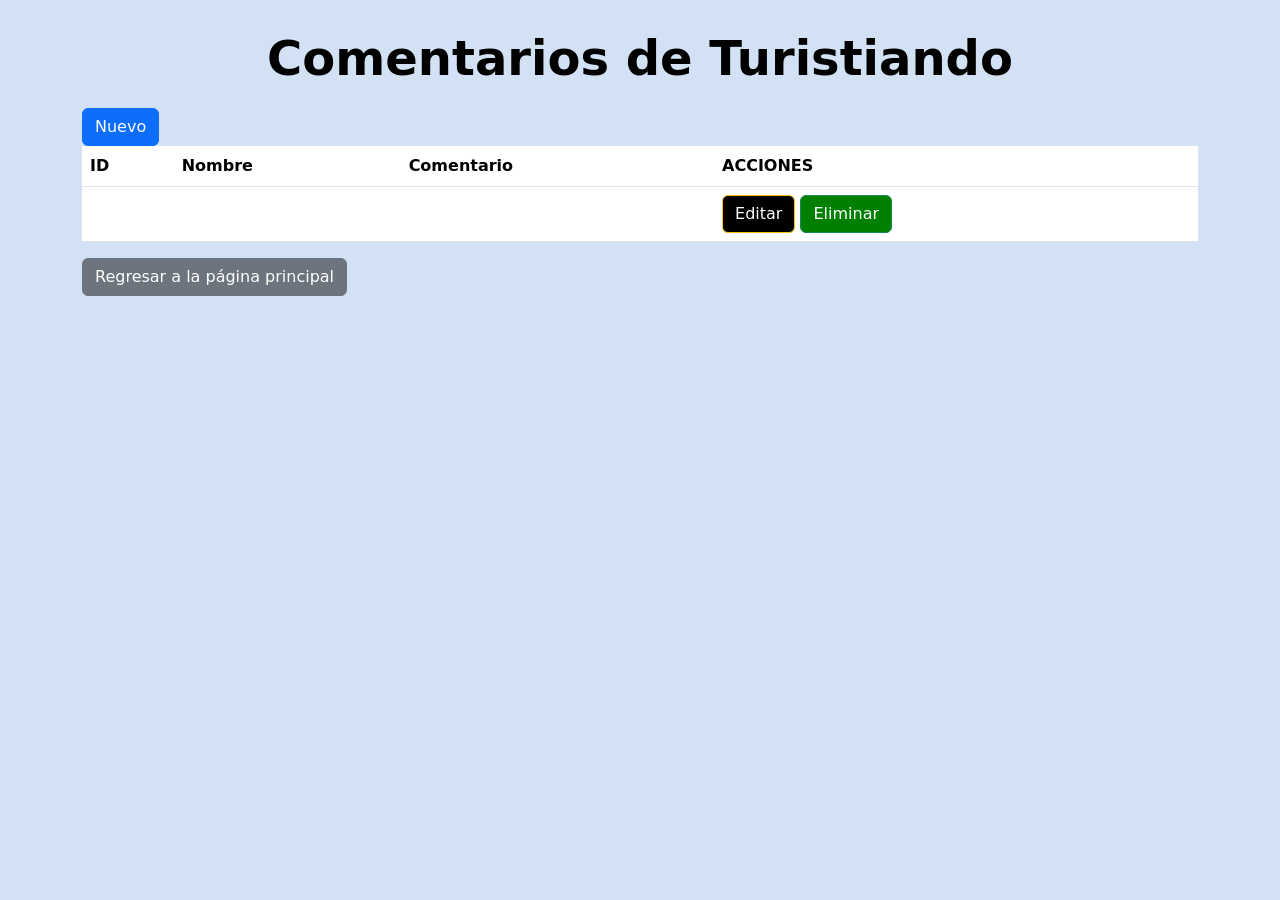
==== src/main/resources/templates/index.html @ 6c1e0a7e "Initial commit" ====
<!DOCTYPE html>
<html xmlns="https://www.thymeleaf.org">

<html>
<head>
    <title>Comentarios de Turistiando</title>
    <link rel="stylesheet" href="https://cdn.jsdelivr.net/npm/bootstrap@5.0.0/dist/css/bootstrap.min.css">
    <meta charset="UTF-8">
    <meta name="viewport" content="width=device-width, initial-scale=1.0">
    <style>
        body {
         background-image: url("https://caribe.lat/blog/wp-content/uploads/2016/10/Lugares-de-Costa-Rica.jpg");
         background-repeat: no-repeat;
         background-size: cover;   
         background-color: #D2E2F4;
        }

        .page-title {
            font-size: 3em;
            font-weight: bold;
            color: black;
            text-align: center;
            margin-top: 30px;
            margin-bottom: 20px;
        }

        .btn-warning{
            background-color: black;
            color: white;
        }

        .btn-success{
            background-color: green;
            color: white;
        }

        .comment-section {
            background-color: #FFFFFF;
        }
    </style>
</head>
<body>
    <div class="container mt-4">
        <h1 class="page-title">Comentarios de Turistiando</h1>
        <a th:href="@{/new}" class="btn btn-primary">Nuevo</a>
        <table class="table">
            <thead>
                <tr>
                    <th>ID</th>
                    <th>Nombre</th>
                    <th>Comentario</th>
                    <th>ACCIONES</th>
                </tr>
            </thead>
            <tbody class="comment-section">
                <tr th:each="persona:${personas}">
                    <td th:text="${persona.id}"></td>
                    <td th:text="${persona.name}"></td>
                    <td th:text="${persona.telefono}"></td>
                    <td>
                        <a th:href="@{/editar/}+${persona.id}" class="btn btn-warning">Editar</a>
                        <a th:href="@{/eliminar/}+${persona.id}" class="btn btn-success" onclick="return confirm('¿Estás seguro que deseas eliminar?')">Eliminar</a>
                    </td>
                </tr>
            </tbody>
        </table>
        <a href="/" class="btn btn-secondary">Regresar a la página principal</a>
    </div>
</body>
</html>
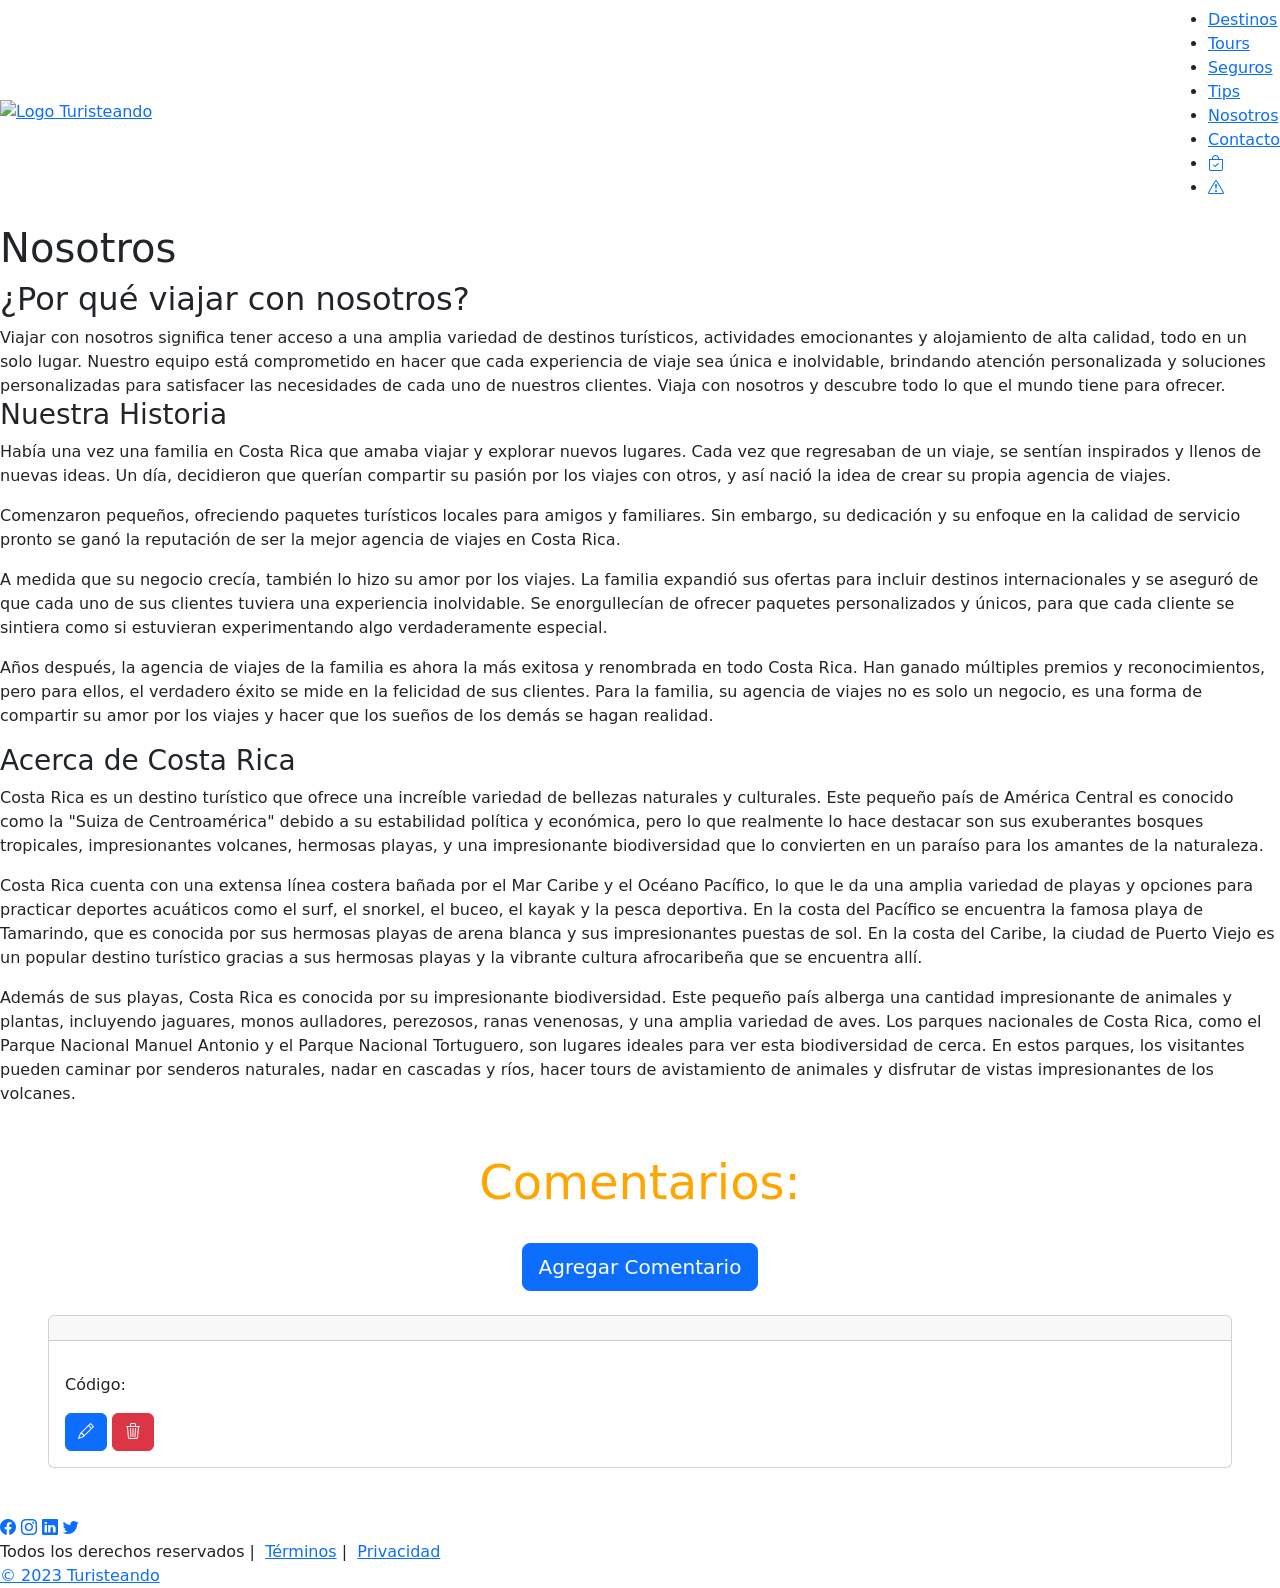
==== commit 0c56623b: "Destinos, Seguros and Tips updated" ====
--- a/src/main/resources/templates/index.html
+++ b/src/main/resources/templates/index.html
@@ -1,70 +1,103 @@
 <!DOCTYPE html>
 <html xmlns="https://www.thymeleaf.org">
 
-<html>
-<head>
-    <title>Comentarios de Turistiando</title>
-    <link rel="stylesheet" href="https://cdn.jsdelivr.net/npm/bootstrap@5.0.0/dist/css/bootstrap.min.css">
-    <meta charset="UTF-8">
-    <meta name="viewport" content="width=device-width, initial-scale=1.0">
-    <style>
-        body {
-         background-image: url("https://caribe.lat/blog/wp-content/uploads/2016/10/Lugares-de-Costa-Rica.jpg");
-         background-repeat: no-repeat;
-         background-size: cover;   
-         background-color: #D2E2F4;
-        }
-
-        .page-title {
-            font-size: 3em;
-            font-weight: bold;
-            color: black;
-            text-align: center;
-            margin-top: 30px;
-            margin-bottom: 20px;
-        }
-
-        .btn-warning{
-            background-color: black;
-            color: white;
-        }
-
-        .btn-success{
-            background-color: green;
-            color: white;
-        }
-
-        .comment-section {
-            background-color: #FFFFFF;
-        }
-    </style>
-</head>
-<body>
-    <div class="container mt-4">
-        <h1 class="page-title">Comentarios de Turistiando</h1>
-        <a th:href="@{/new}" class="btn btn-primary">Nuevo</a>
-        <table class="table">
-            <thead>
-                <tr>
-                    <th>ID</th>
-                    <th>Nombre</th>
-                    <th>Comentario</th>
-                    <th>ACCIONES</th>
-                </tr>
-            </thead>
-            <tbody class="comment-section">
-                <tr th:each="persona:${personas}">
-                    <td th:text="${persona.id}"></td>
-                    <td th:text="${persona.name}"></td>
-                    <td th:text="${persona.telefono}"></td>
-                    <td>
-                        <a th:href="@{/editar/}+${persona.id}" class="btn btn-warning">Editar</a>
-                        <a th:href="@{/eliminar/}+${persona.id}" class="btn btn-success" onclick="return confirm('¿Estás seguro que deseas eliminar?')">Eliminar</a>
-                    </td>
-                </tr>
-            </tbody>
-        </table>
-        <a href="/" class="btn btn-secondary">Regresar a la página principal</a>
-    </div>
-</body>
-</html>+    <html>
+        <head>
+            <title>Turisteando - Nosotros</title>
+            <meta charset="UTF-8">
+            <meta name="viewport" content="width=device-width, initial-scale=1.0">
+            <!-- favicon -->
+            <link rel="icon" href="./images/favicon.png" type="image/x-icon"
+                  title="Gps icons created by Freepik from www.flaticon.com">
+            <!-- Bootstrap -->
+            <link href="https://cdn.jsdelivr.net/npm/bootstrap@5.3.0-alpha3/dist/css/bootstrap.min.css" rel="stylesheet" integrity="sha384-KK94CHFLLe+nY2dmCWGMq91rCGa5gtU4mk92HdvYe+M/SXH301p5ILy+dN9+nJOZ" crossorigin="anonymous">
+            <!-- Bootstrap Icons -->
+            <link rel="stylesheet" href="https://cdn.jsdelivr.net/npm/bootstrap-icons@1.10.4/font/bootstrap-icons.css">
+            <!-- CSS -->
+            <link rel="stylesheet" href="css/mainStyles.css"/>
+            <link rel="stylesheet" href="css/about.css"/>
+        </head>
+        <body>
+            <div class="page-container">
+                <header class="header">
+                    <nav class="navbar">
+                        <a  class="nav-left" href="/home.html">
+                            <img class="logo" src="./images/logo.png" alt="Logo Turisteando"/>
+                        </a>
+                        <ul class="nav-right">
+                            <li><a href="/destinos">Destinos</a></li>
+                            <li><a href="/tours">Tours</a></li>
+                            <li><a href="/seguros">Seguros</a></li>
+                            <li><a href="/tips">Tips</a></li>
+                            <li><a href="/listar">Nosotros</a></li>
+                            <li><a href="/contacto">Contacto</a></li>
+                            <li><a href="/reserva"><em class="bi bi-bag-check"></em></a></li>
+                            <li><a href="/servicioalcliente"><em class="bi bi-exclamation-triangle"></em></a></li>
+                        </ul>
+                    </nav>
+                    <h1>Nosotros</h1>
+                </header>
+                <main class="main-container">
+                    <section class="sec-division">
+                        <div class="sec-division-left"> 
+                            <h2>¿<span>Por qué</span> viajar con nosotros?</h2>
+                        </div>
+                        <div class="sec-division-right">
+                            Viajar con nosotros significa tener acceso a una amplia variedad de destinos turísticos, actividades emocionantes y alojamiento de alta calidad, todo en un solo lugar. Nuestro equipo está comprometido en hacer que cada experiencia de viaje sea única e inolvidable, brindando atención personalizada y soluciones personalizadas para satisfacer las necesidades de cada uno de nuestros clientes. Viaja con nosotros y descubre todo lo que el mundo tiene para ofrecer.
+                        </div>
+                    </section>
+                    <section class="sec-division-img">
+                        <div class="mid-img"></div>
+                    </section>
+                    <section class="sec-division" style="align-items: start">
+                        <div class="about-info"> 
+                            <h3>Nuestra Historia</h3>
+                            <p>Había una vez una familia en Costa Rica que amaba viajar y explorar nuevos lugares. Cada vez que regresaban de un viaje, se sentían inspirados y llenos de nuevas ideas. Un día, decidieron que querían compartir su pasión por los viajes con otros, y así nació la idea de crear su propia agencia de viajes.</p>
+                            <p>Comenzaron pequeños, ofreciendo paquetes turísticos locales para amigos y familiares. Sin embargo, su dedicación y su enfoque en la calidad de servicio pronto se ganó la reputación de ser la mejor agencia de viajes en Costa Rica.</p>
+                            <p>A medida que su negocio crecía, también lo hizo su amor por los viajes. La familia expandió sus ofertas para incluir destinos internacionales y se aseguró de que cada uno de sus clientes tuviera una experiencia inolvidable. Se enorgullecían de ofrecer paquetes personalizados y únicos, para que cada cliente se sintiera como si estuvieran experimentando algo verdaderamente especial.</p>
+                            <p>Años después, la agencia de viajes de la familia es ahora la más exitosa y renombrada en todo Costa Rica. Han ganado múltiples premios y reconocimientos, pero para ellos, el verdadero éxito se mide en la felicidad de sus clientes. Para la familia, su agencia de viajes no es solo un negocio, es una forma de compartir su amor por los viajes y hacer que los sueños de los demás se hagan realidad.</p>
+                        </div>
+                        <div class="about-info">
+                            <h3>Acerca de Costa Rica</h3>
+                            <p>Costa Rica es un destino turístico que ofrece una increíble variedad de bellezas naturales y culturales. Este pequeño país de América Central es conocido como la "Suiza de Centroamérica" debido a su estabilidad política y económica, pero lo que realmente lo hace destacar son sus exuberantes bosques tropicales, impresionantes volcanes, hermosas playas, y una impresionante biodiversidad que lo convierten en un paraíso para los amantes de la naturaleza.</p>
+                            <p>Costa Rica cuenta con una extensa línea costera bañada por el Mar Caribe y el Océano Pacífico, lo que le da una amplia variedad de playas y opciones para practicar deportes acuáticos como el surf, el snorkel, el buceo, el kayak y la pesca deportiva. En la costa del Pacífico se encuentra la famosa playa de Tamarindo, que es conocida por sus hermosas playas de arena blanca y sus impresionantes puestas de sol. En la costa del Caribe, la ciudad de Puerto Viejo es un popular destino turístico gracias a sus hermosas playas y la vibrante cultura afrocaribeña que se encuentra allí.</p>
+                            <p>Además de sus playas, Costa Rica es conocida por su impresionante biodiversidad. Este pequeño país alberga una cantidad impresionante de animales y plantas, incluyendo jaguares, monos aulladores, perezosos, ranas venenosas, y una amplia variedad de aves. Los parques nacionales de Costa Rica, como el Parque Nacional Manuel Antonio y el Parque Nacional Tortuguero, son lugares ideales para ver esta biodiversidad de cerca. En estos parques, los visitantes pueden caminar por senderos naturales, nadar en cascadas y ríos, hacer tours de avistamiento de animales y disfrutar de vistas impresionantes de los volcanes.</p>
+                        </div>
+                    </section>
+                    <section class="m-5">
+                        <h2 class="mt-5" style="font-size: 3rem; text-align: center; color: #FFA500">Comentarios:</h2>
+                        <a class="m-5" th:href="@{/new}">
+                            <button type="button" class="btn btn-primary btn-lg mx-auto d-block">Agregar Comentario</button>
+                        </a>
+                        <div class="card mb-3"  th:each="persona:${personas}">
+                            <div class="card-header"><h5 class="card-title" th:text="${persona.name}"></h5></div>
+                            <div class="card-body">
+                                <p class="card-text"><span class=""  th:text="${persona.telefono}"></span></p>
+                                <p class="card-text">Código: <span class=""  th:text="${persona.id}"></span></p>
+                                <a class="btn btn-primary "  th:href="@{/editar/}+${persona.id}"><em class="bi bi-pencil"></em></a>
+                                <a class="btn btn-danger " th:href="@{/eliminar/}+${persona.id}"  onclick="return confirm('¿Desea eliminar este comentario?')"><em class="bi bi-trash3"></em></a>
+                            </div>
+                        </div>
+                    </section>
+                </main>
+                <footer class="footer">
+                    <div>
+                        <div class="footer-links col">
+                            <a href=""><em class="bi bi-facebook"></em></a>
+                            <a href=""><em class="bi bi-instagram"></em></a>
+                            <a href=""><em class="bi bi-linkedin"></em></a>
+                            <a href=""><em class="bi bi-twitter"></em></a>
+                        </div>
+                        <div class="footer-text">Todos los derechos reservados&nbsp;|&nbsp;
+                            <a href="">Términos</a>&nbsp;|&nbsp;
+                            <a href="">Privacidad</a>
+                        </div>
+                        <div class="footer-text"><a href="">© 2023 Turisteando</a>
+                        </div>
+                    </div>
+                </footer>
+            </div>
+            <!-- Bootstrap -->
+            <script src="https://cdn.jsdelivr.net/npm/bootstrap@5.3.0-alpha3/dist/js/bootstrap.bundle.min.js" integrity="sha384-ENjdO4Dr2bkBIFxQpeoTz1HIcje39Wm4jDKdf19U8gI4ddQ3GYNS7NTKfAdVQSZe" crossorigin="anonymous"></script>
+        </body>
+    </html>
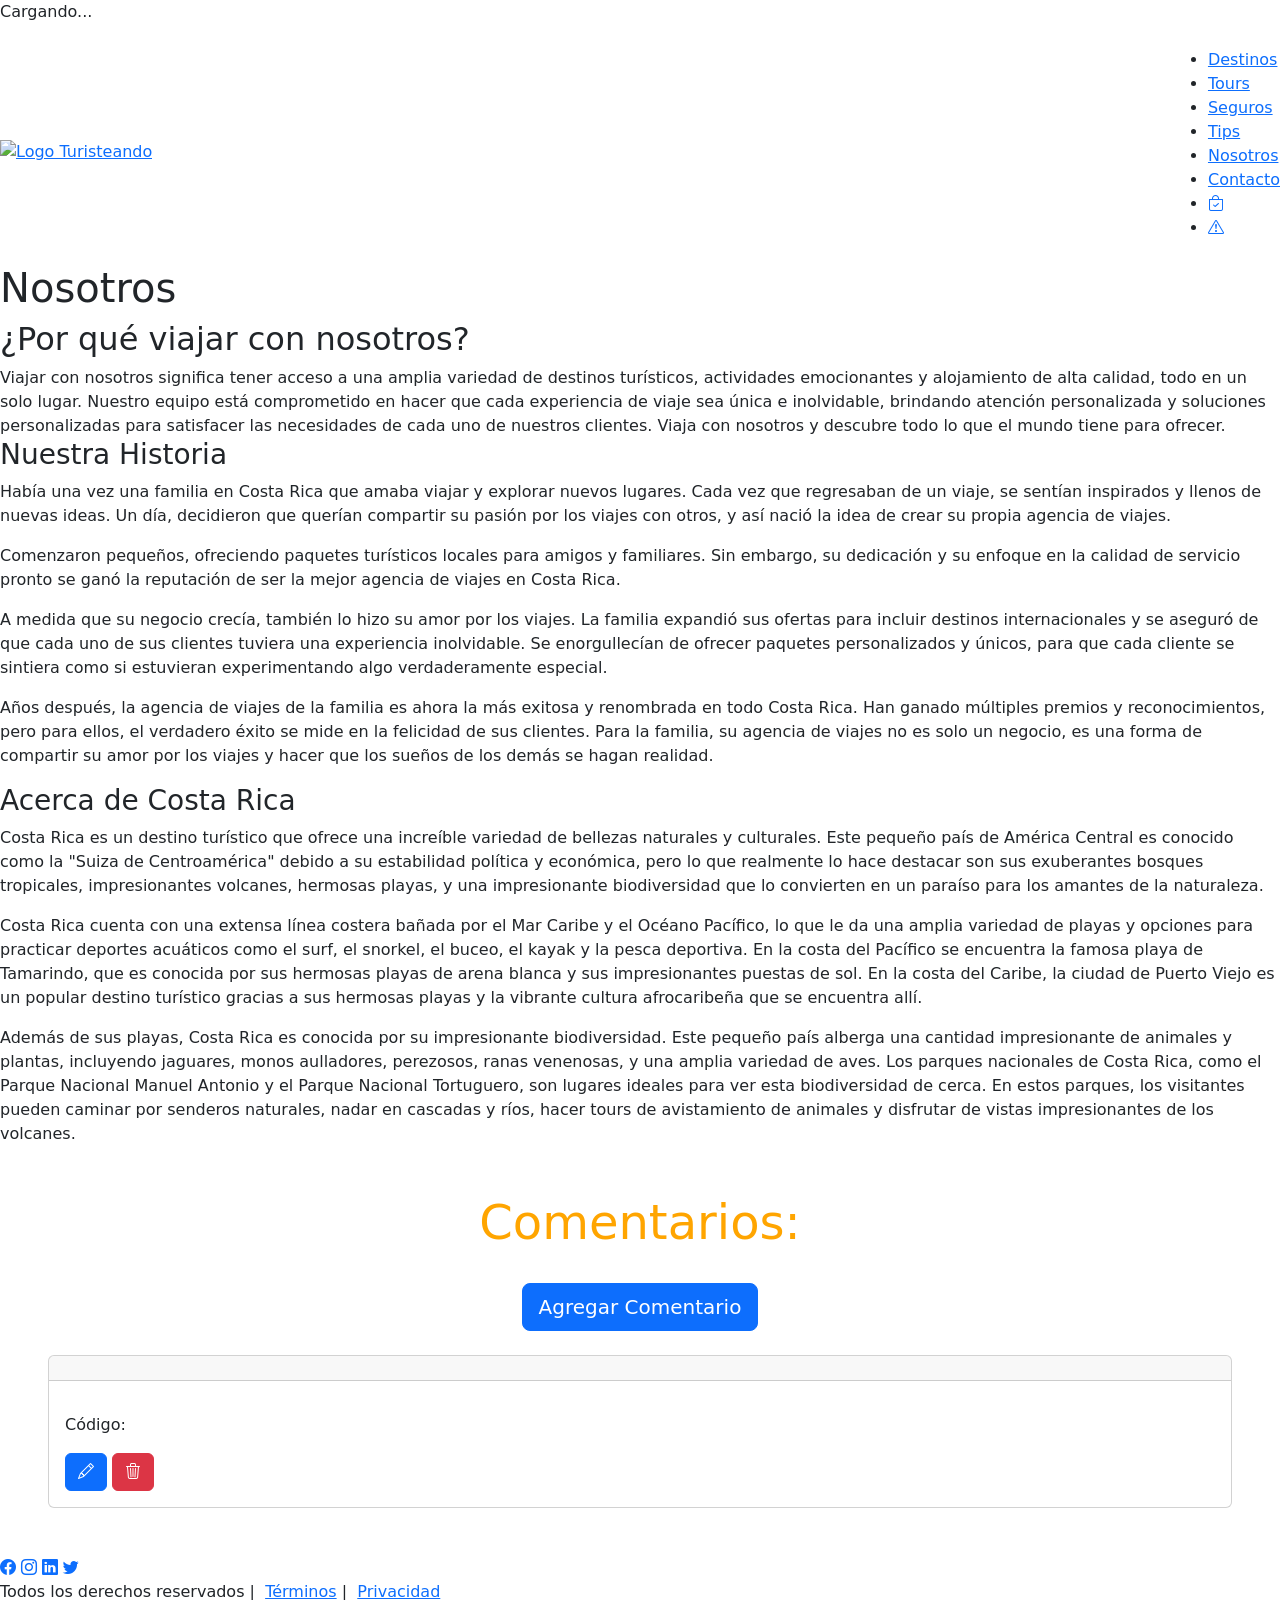
==== commit bfff1ef8: "Loader added" ====
--- a/src/main/resources/templates/index.html
+++ b/src/main/resources/templates/index.html
@@ -16,8 +16,14 @@
             <!-- CSS -->
             <link rel="stylesheet" href="css/mainStyles.css"/>
             <link rel="stylesheet" href="css/about.css"/>
+            <!-- JS main -->
+            <script type="module" src="js/main.js"></script>
         </head>
         <body>
+            <div class="loader" id="loader">
+                <div class="lds-dual-ring"></div>
+                <p class="neonTextFlicker">Cargando...</p>
+            </div>
             <div class="page-container">
                 <header class="header">
                     <nav class="navbar">
